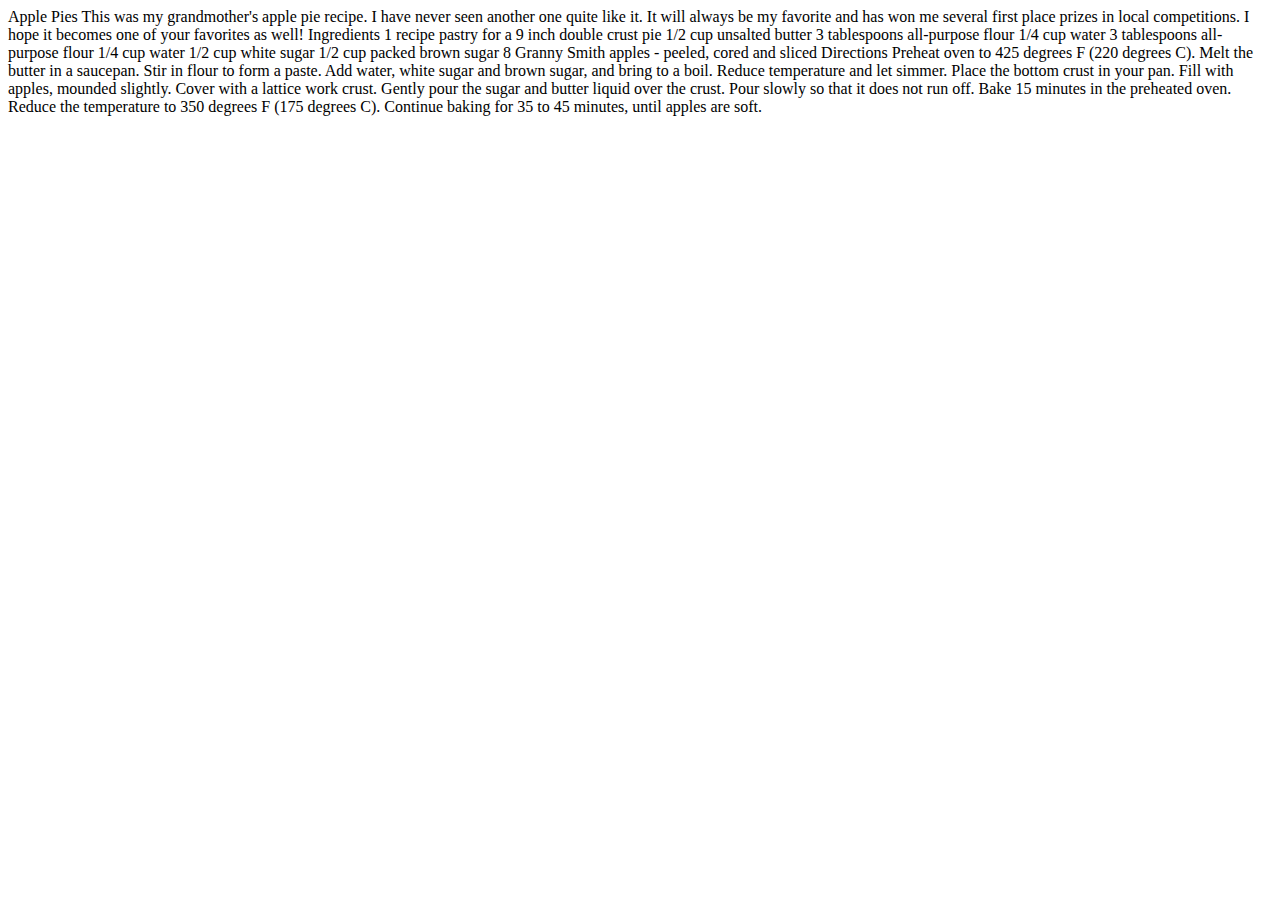
==== apple-pie/index.html @ a6bcb50e "adds background color" ====
<!DOCTYPE html>
<html lang="en">
  <head>
    <meta charset="UTF-8" />
    <meta name="viewport" content="width=device-width, initial-scale=1.0" />
    <title>Apple Pie Recipe</title>
    <link rel="stylesheet" href="styles.css">
    <!-- don't forget to link your styles -->
  </head>
  <body>
    Apple Pies This was my grandmother's apple pie recipe. I have never seen another one quite like it. It will always
    be my favorite and has won me several first place prizes in local competitions. I hope it becomes one of your
    favorites as well! Ingredients 1 recipe pastry for a 9 inch double crust pie 1/2 cup unsalted butter 3 tablespoons
    all-purpose flour 1/4 cup water 3 tablespoons all-purpose flour 1/4 cup water 1/2 cup white sugar 1/2 cup packed
    brown sugar 8 Granny Smith apples - peeled, cored and sliced Directions Preheat oven to 425 degrees F (220 degrees
    C). Melt the butter in a saucepan. Stir in flour to form a paste. Add water, white sugar and brown sugar, and bring
    to a boil. Reduce temperature and let simmer. Place the bottom crust in your pan. Fill with apples, mounded
    slightly. Cover with a lattice work crust. Gently pour the sugar and butter liquid over the crust. Pour slowly so
    that it does not run off. Bake 15 minutes in the preheated oven. Reduce the temperature to 350 degrees F (175
    degrees C). Continue baking for 35 to 45 minutes, until apples are soft.
  </body>
</html>
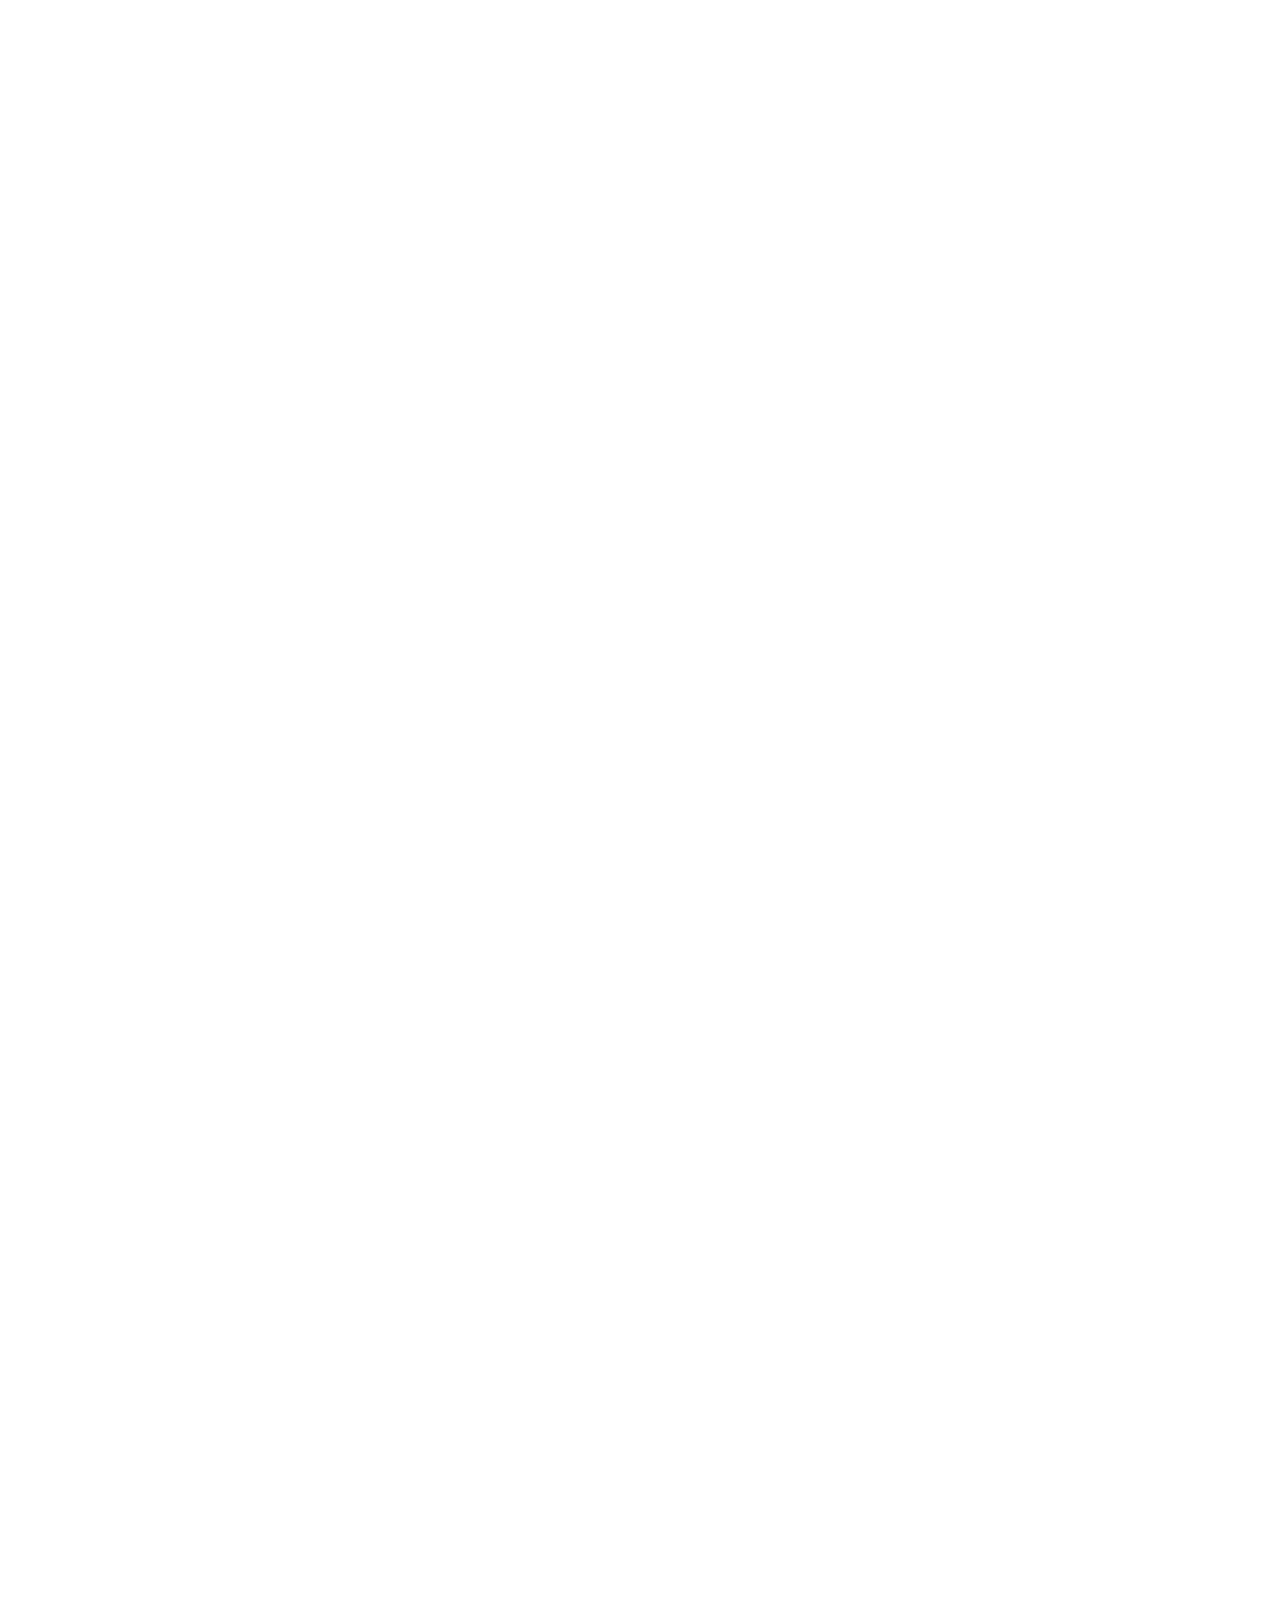
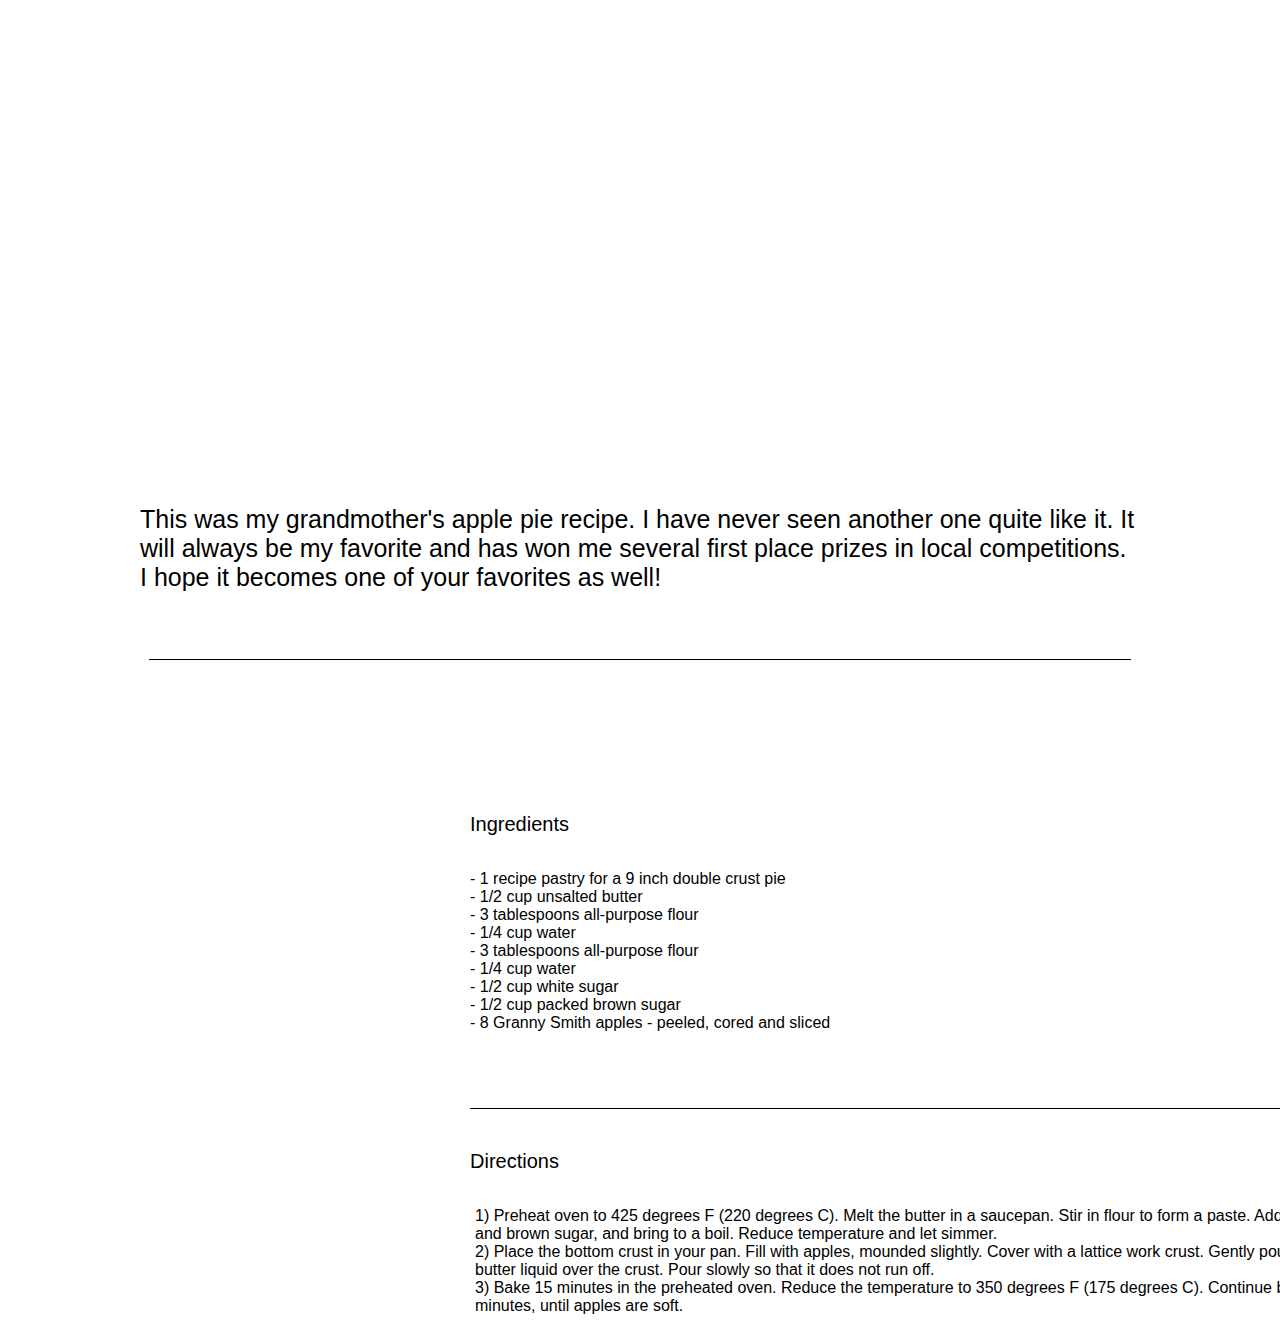
==== commit 60b69a53: "apple pie done" ====
--- a/apple-pie/index.html
+++ b/apple-pie/index.html
@@ -4,19 +4,91 @@
     <meta charset="UTF-8" />
     <meta name="viewport" content="width=device-width, initial-scale=1.0" />
     <title>Apple Pie Recipe</title>
-    <link rel="stylesheet" href="styles.css">
-    <!-- don't forget to link your styles -->
+    <link rel="stylesheet" href="style.css">
   </head>
   <body>
-    Apple Pies This was my grandmother's apple pie recipe. I have never seen another one quite like it. It will always
-    be my favorite and has won me several first place prizes in local competitions. I hope it becomes one of your
-    favorites as well! Ingredients 1 recipe pastry for a 9 inch double crust pie 1/2 cup unsalted butter 3 tablespoons
-    all-purpose flour 1/4 cup water 3 tablespoons all-purpose flour 1/4 cup water 1/2 cup white sugar 1/2 cup packed
-    brown sugar 8 Granny Smith apples - peeled, cored and sliced Directions Preheat oven to 425 degrees F (220 degrees
-    C). Melt the butter in a saucepan. Stir in flour to form a paste. Add water, white sugar and brown sugar, and bring
-    to a boil. Reduce temperature and let simmer. Place the bottom crust in your pan. Fill with apples, mounded
-    slightly. Cover with a lattice work crust. Gently pour the sugar and butter liquid over the crust. Pour slowly so
-    that it does not run off. Bake 15 minutes in the preheated oven. Reduce the temperature to 350 degrees F (175
-    degrees C). Continue baking for 35 to 45 minutes, until apples are soft.
+
+    <header>
+      <section class="apple-pie">
+        <h5 class="tittle">
+          <br>
+          <br>
+          <br>
+          <br>
+          Apple Pie
+        </h5>
+      </section>
+    </header>
+
+    <section class="description-box">
+      <div class="description">
+        <div class="recipe-info">
+          <p>
+            This was my grandmother's apple pie recipe.
+            I have never seen another one quite like it.
+            It will always be my favorite and has won me
+            several first place prizes in local competitions.
+            I hope it becomes one of your favorites as well!
+          </p>
+            <img src="https://i.ibb.co/0p7sz8w/recipe-info.png" alt="" class="recipe-img">
+            <br>
+            <hr size="1" width="98%" color="black">  
+        </div>
+      </section>
+
+      </section>
+
+
+      <section class="ingredients-box">
+        <div class="ingredients">
+          <h5 class="i-tittle">
+            Ingredients
+          </h5>
+          <ol>
+            <ul class="ul">- 1 recipe pastry for a 9 inch double crust pie</ul>
+            <ul class="ul">- 1/2 cup unsalted butter</ul>
+            <ul class="ul">- 3 tablespoons all-purpose flour</ul>
+            <ul class="ul">- 1/4 cup water</ul>
+            <ul class="ul">- 3 tablespoons all-purpose flour</ul>
+            <ul class="ul">- 1/4 cup water</ul>
+            <ul class="ul">- 1/2 cup white sugar</ul>
+            <ul class="ul">- 1/2 cup packed brown sugar</ul>
+            <ul class="ul">- 8 Granny Smith apples - peeled, cored and sliced</ul>        
+          </ol>
+          <img src="https://i.ibb.co/VSwsMCW/cooking-info.png" alt="" class="cookInfo-img">
+          <br>
+          <hr size="1" width="100%" color="black">  
+        </div>
+      </section>
+
+      <footer class="directions-box">
+        <div class="dir">
+          <h5 class="d-tittle">
+            Directions
+          </h5>
+          <ol class="ol">
+            <ul class="ul b-ul">
+              1) Preheat oven to 425 degrees F (220 degrees
+              C). Melt the butter in a saucepan. Stir in flour
+              to form a paste. Add water, white sugar and brown sugar, and bring
+              to a boil. Reduce temperature and let simmer.
+            </ul>
+
+            <ul class="ul b-ul">
+              2) Place the bottom crust in your pan. Fill with apples,
+              mounded slightly. Cover with a lattice work crust.
+              Gently pour the sugar and butter liquid over the crust. 
+              Pour slowly so that it does not run off.
+            </ul>
+
+            <ul class="ul b-ul">
+              3) Bake 15 minutes in the preheated oven. Reduce the temperature to 350 degrees F (175
+              degrees C). Continue baking for 35 to 45 minutes, until apples are soft.
+            </ul>
+          </ol>
+
+        </div>
+      </footer>
+    
   </body>
 </html>
--- a/apple-pie/style.css
+++ b/apple-pie/style.css
@@ -0,0 +1,118 @@
+html,
+body,
+header
+{
+    font-family: Arial, Helvetica, sans-serif;
+    margin: 0px;
+}
+
+.apple-pie
+{
+    background-image: url(https://i.ibb.co/N16nFs7/apple-pie.jpg);
+    background-repeat: no-repeat;
+    position: 0 0;
+    width: 100%;
+    height: 2000px;
+    margin: 0px;
+    position: relative;
+}
+
+.tittle {
+    color: white;
+    font-size: 200px;
+    padding: 0px;
+    margin: 0px;
+    position: center;
+    text-align: center;
+    font-weight: 1;
+}
+
+.description-box
+{
+    display: flex;
+    flex-direction: column;
+    align-items: center;
+    justify-content: center;
+    width: 100%;
+}
+
+.description
+{
+    margin-top: 80px;
+    height: 200px;
+    width: 1000px;
+}
+
+.recipe-info
+{
+    font-size: 25px;
+    font-weight: 1;
+}
+
+.recipe-img {
+    height: auto;
+    width: auto;
+    margin-left: 200px;
+
+}
+
+.ingredients-box
+{
+    width: 1000px;
+    display: flex;
+    flex-direction: column;
+    margin-top: 100px;
+    margin-left: 470px;
+}
+
+.cookInfo-img
+{
+    display: flex;
+    height: auto;
+    width: 430px;
+    margin-left: 260px;
+    margin-top: 50px;
+
+}
+
+.i-tittle
+{
+    font-size: 20px;
+    font-weight: 18;
+}
+
+.ul
+{
+    font-size: 16px;
+    margin-left: -80px;
+    font-weight: 18;
+}
+.directions-box
+{
+    width: 1000px;
+    height: auto;
+    display: flex;
+    flex-direction: column;
+    margin-left: 313px;
+}
+
+.d-tittle
+{
+    font-size: 20px;
+    font-weight: 18;
+    margin-left: 77px;
+}
+
+.b-ul {
+    margin-left: 2px;
+}
+
+.ol {
+    width: 1000px;
+}
+
+.dir
+{
+    width: 1000px;
+    margin-left: 80px;
+}